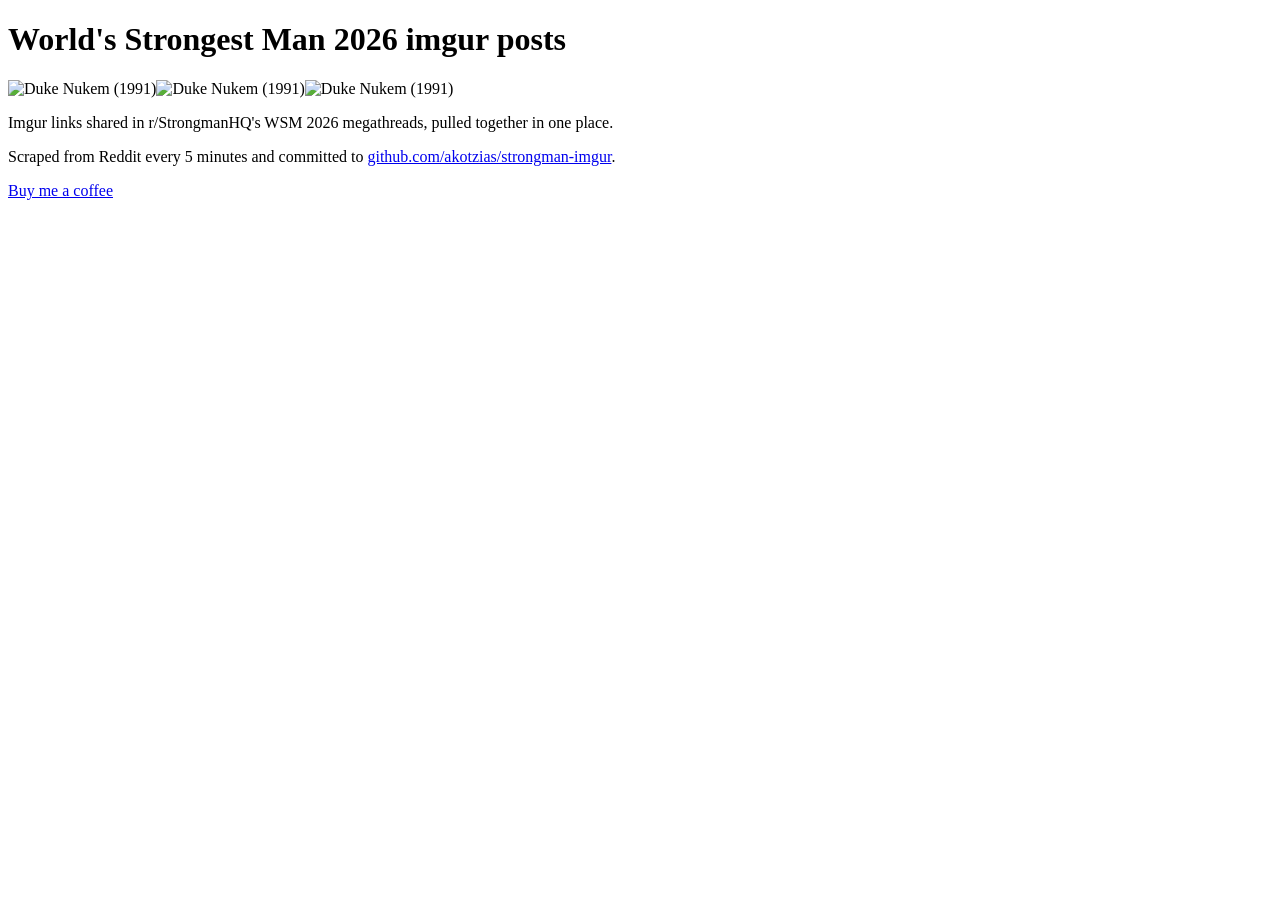
==== public/soph/index.html @ 86f65e3f "/soph: drop the duke color theme; show random Duke Nukem 1991 images Three known-hotlinkable images " ====
<!doctype html>
<html lang="en">
  <head>
    <meta charset="utf-8" />
    <meta name="viewport" content="width=device-width, initial-scale=1" />
    <base href="/strongman-imgur/">
    <title>World's Strongest Man 2026 imgur posts</title>
    <link rel="stylesheet" href="./style.css" />
  </head>
  <body>
    <main>
      <h1>World's Strongest Man 2026 imgur posts</h1>
      <div class="duke-gallery" id="duke-gallery"></div>
      <p class="intro">
        Imgur links shared in r/StrongmanHQ's WSM 2026 megathreads, pulled together in one place.
      </p>
      <p class="source-note">
        Scraped from Reddit every 5 minutes and committed to
        <a href="https://github.com/akotzias/strongman-imgur" target="_blank" rel="noopener">github.com/akotzias/strongman-imgur</a>.
      </p>
      <p id="generated"></p>
      <p class="donate-wrap">
        <a class="donate" href="https://paypal.me/AlexandrosKotzias" target="_blank" rel="noopener">Buy me a coffee</a>
      </p>
      <div id="threads"></div>
    </main>
    <script>
      (() => {
        const images = [
          "https://upload.wikimedia.org/wikipedia/en/7/72/DukeNukem1Titlecard.gif",
          "https://upload.wikimedia.org/wikipedia/en/b/b0/Dukenukem1.png",
          "https://archive.org/serve/DukeNukem/DukeNukem-EpisodeOne-SharpnelCity1991apogeeSoftwareLtd.action_screenshot.gif",
        ];
        const shuffled = [...images].sort(() => Math.random() - 0.5);
        const gallery = document.getElementById("duke-gallery");
        for (const url of shuffled) {
          const img = document.createElement("img");
          img.src = url;
          img.alt = "Duke Nukem (1991)";
          img.loading = "lazy";
          img.referrerPolicy = "no-referrer";
          gallery.appendChild(img);
        }
      })();
    </script>
    <script src="./app.js"></script>
  </body>
</html>
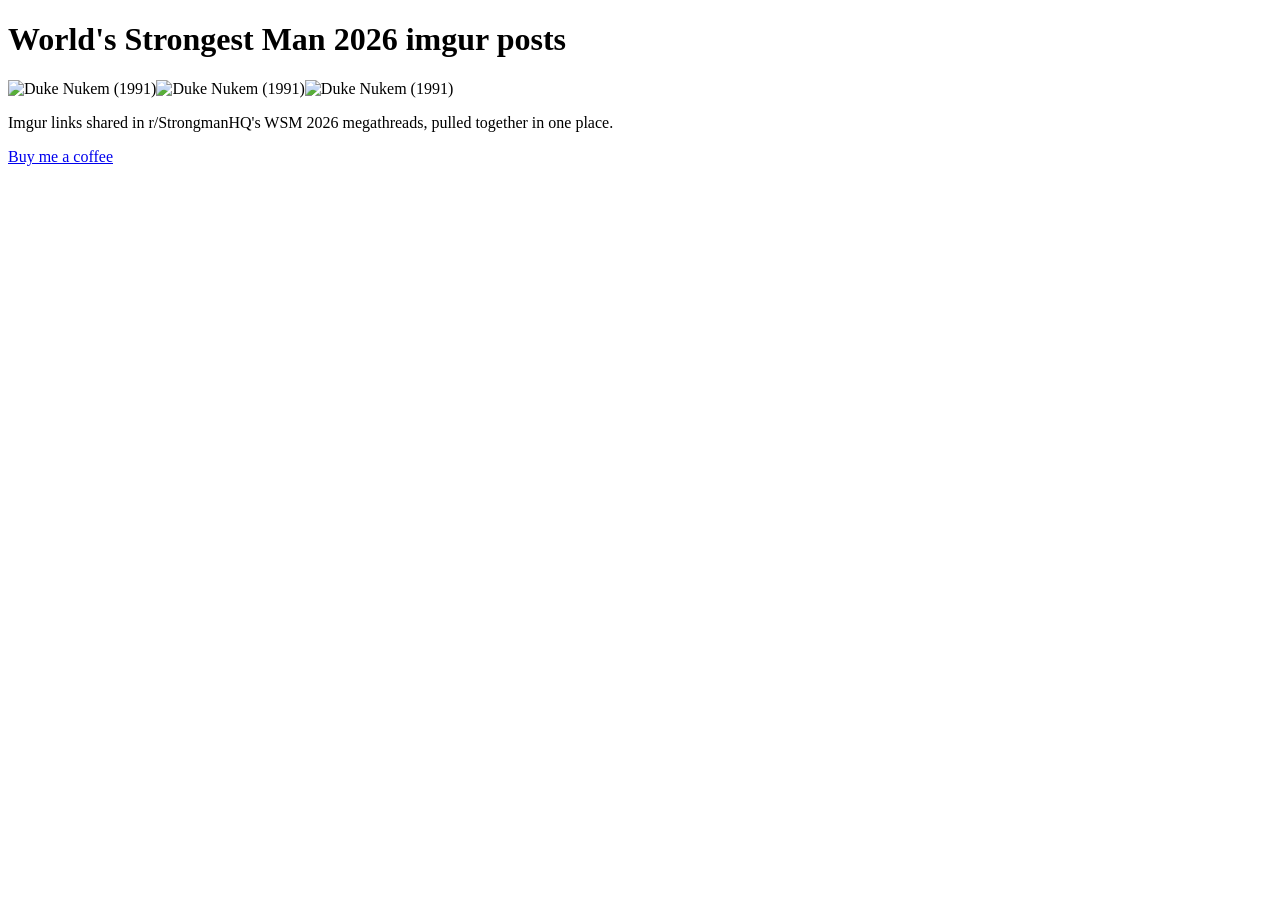
==== commit 86bb45b6: "Remove the source-note line — irrelevant for visitors Co-Authored-By: Claude Opus 4.7 (1M context) <" ====
--- a/public/soph/index.html
+++ b/public/soph/index.html
@@ -13,10 +13,6 @@
       <div class="duke-gallery" id="duke-gallery"></div>
       <p class="intro">
         Imgur links shared in r/StrongmanHQ's WSM 2026 megathreads, pulled together in one place.
-      </p>
-      <p class="source-note">
-        Scraped from Reddit every 5 minutes and committed to
-        <a href="https://github.com/akotzias/strongman-imgur" target="_blank" rel="noopener">github.com/akotzias/strongman-imgur</a>.
       </p>
       <p id="generated"></p>
       <p class="donate-wrap">
@@ -44,5 +40,7 @@
       })();
     </script>
     <script src="./app.js"></script>
+    <!-- Cloudflare Web Analytics -->
+    <script defer src='https://static.cloudflareinsights.com/beacon.min.js' data-cf-beacon='{"token": "2b8dcc8b20854fc58d0a9b4b3397ff98"}'></script>
   </body>
 </html>
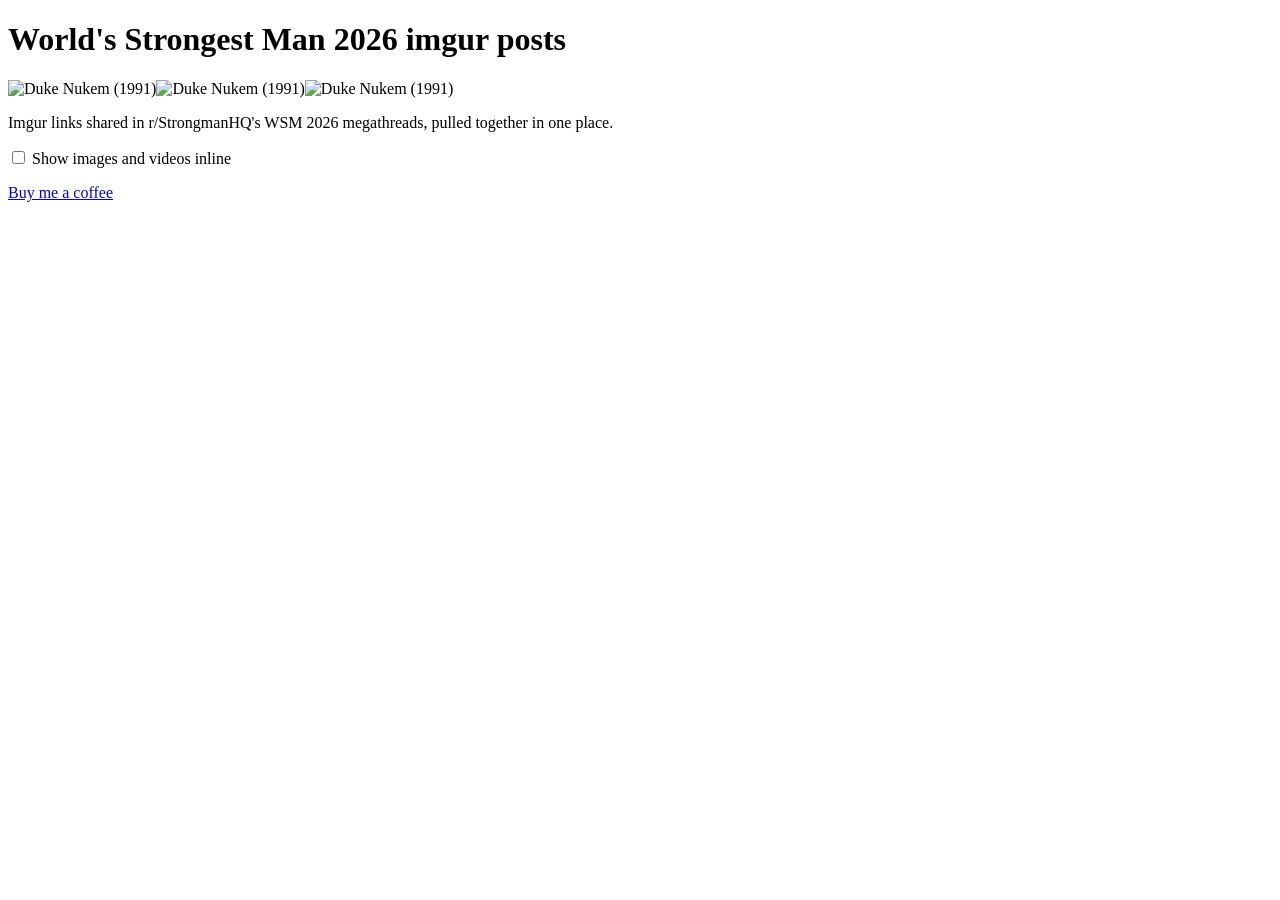
==== commit 4ac98e6d: "Add inline-media view as an opt-in toggle (default off) Builds on the design from PR #1 by Dolaned (" ====
--- a/public/soph/index.html
+++ b/public/soph/index.html
@@ -15,6 +15,12 @@
         Imgur links shared in r/StrongmanHQ's WSM 2026 megathreads, pulled together in one place.
       </p>
       <p id="generated"></p>
+      <p class="view-toggle">
+        <label>
+          <input type="checkbox" id="media-toggle" />
+          Show images and videos inline
+        </label>
+      </p>
       <p class="donate-wrap">
         <a class="donate" href="https://paypal.me/AlexandrosKotzias" target="_blank" rel="noopener">Buy me a coffee</a>
       </p>
